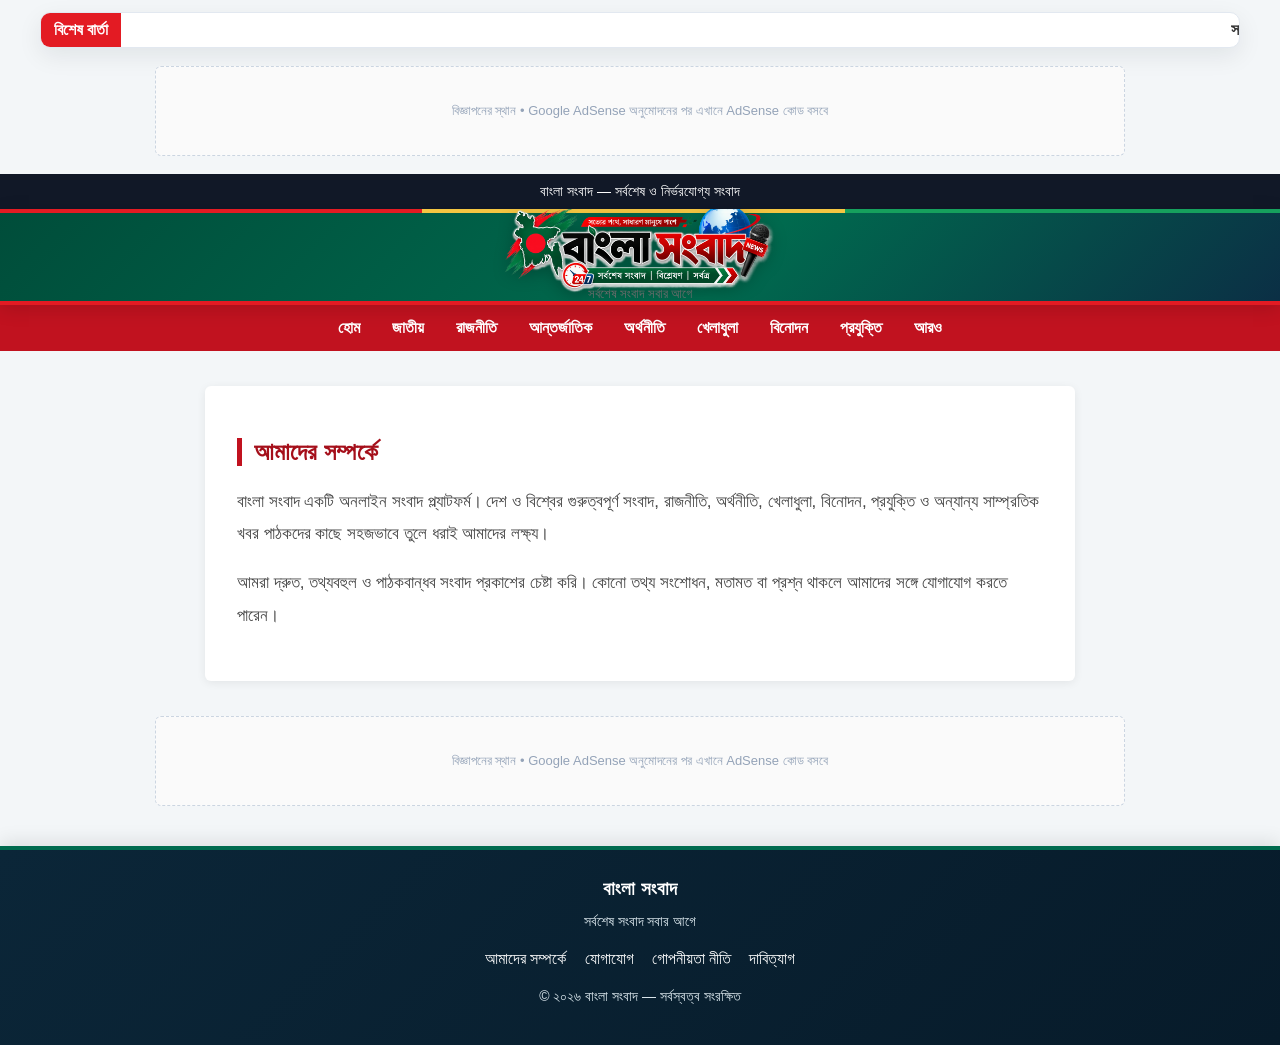
==== about.html @ 2ecc3bf4 "Add files via upload" ====
<!DOCTYPE html><html lang="bn"><head><meta charset="UTF-8"><meta name="viewport" content="width=device-width, initial-scale=1.0">
<link rel="canonical" href="https://abdurrazzak123.github.io/banglanews.2026/about.html">
<meta name="description" content="বাংলা সংবাদ সম্পর্কে জানুন—আমাদের লক্ষ্য, সংবাদ প্রকাশের নীতি ও পাঠকের প্রতি দায়বদ্ধতা।">
<meta name="robots" content="index, follow, max-image-preview:large">
<meta name="googlebot" content="index, follow, max-image-preview:large">
<meta property="og:site_name" content="বাংলা সংবাদ">
<meta property="og:title" content="আমাদের সম্পর্কে | বাংলা সংবাদ">
<meta property="og:description" content="বাংলা সংবাদ সম্পর্কে জানুন—আমাদের লক্ষ্য, সংবাদ প্রকাশের নীতি ও পাঠকের প্রতি দায়বদ্ধতা।">
<meta property="og:type" content="website">
<meta property="og:url" content="https://abdurrazzak123.github.io/banglanews.2026/about.html">
<meta property="og:image" content="https://abdurrazzak123.github.io/banglanews.2026/logo.png">
<meta name="twitter:card" content="summary_large_image">
<meta name="twitter:title" content="আমাদের সম্পর্কে | বাংলা সংবাদ">
<meta name="twitter:description" content="বাংলা সংবাদ সম্পর্কে জানুন—আমাদের লক্ষ্য, সংবাদ প্রকাশের নীতি ও পাঠকের প্রতি দায়বদ্ধতা।">
    <title>আমাদের সম্পর্কে | বাংলা সংবাদ</title><style>
*{box-sizing:border-box}body{margin:0;font-family:Arial,sans-serif;background:#f5f5f5;color:#222}.top{background:#111827;color:#fff;text-align:center;padding:9px;font-size:14px}header{background:#fff;padding:25px 20px;text-align:center;border-bottom:1px solid #eee}header h1{margin:0;color:#c1121f;font-size:34px}header p{margin:8px 0 0;color:#777}nav{background:#c1121f;display:flex;justify-content:center;flex-wrap:wrap}nav a{color:#fff;text-decoration:none;padding:14px 16px;font-weight:bold}nav a:hover{background:#a50f1a}main{max-width:900px;margin:35px auto;padding:0 15px}.card{background:#fff;padding:32px;border-radius:6px;box-shadow:0 2px 10px rgba(0,0,0,.07)}h2{color:#a50f1a;border-left:5px solid #c1121f;padding-left:12px}h3{color:#a50f1a;margin-top:28px}p{font-size:17px;line-height:1.9;color:#444}.contact-box{margin-top:20px;padding:18px;background:#f8f8f8;border-left:4px solid #c1121f;font-size:17px}.contact-box a{color:#c1121f}.site-footer{background:#111827;color:#fff;text-align:center;padding:28px 15px;margin-top:40px}.site-footer h3{color:#fff;margin:0 0 8px}.site-footer p{color:#d1d5db;font-size:14px;margin:8px 0}.site-footer .links{margin:15px 0}.site-footer a{color:#fff;text-decoration:none;margin:0 9px;display:inline-block}.site-footer a:hover{text-decoration:underline}@media(max-width:600px){header h1{font-size:28px}nav a{padding:11px 9px;font-size:14px}.card{padding:22px}p{font-size:16px}}</style>
<style>
/* Professional ticker + ad slots + mobile polish */
.news-ticker{max-width:1200px;margin:12px auto 18px;background:#fff;border:1px solid #e5e7eb;border-radius:6px;display:flex;align-items:center;overflow:hidden;box-shadow:0 1px 4px rgba(0,0,0,.05)}
.news-ticker-label{flex:0 0 auto;background:#c1121f;color:#fff;padding:8px 13px;font-weight:700;white-space:nowrap}
.news-ticker-track{overflow:hidden;flex:1;padding:0 8px}
.news-ticker-text{display:inline-block;white-space:nowrap;padding-left:100%;animation:tickerMove 22s linear infinite;color:#333;font-weight:600}
.news-ticker:hover .news-ticker-text{animation-play-state:paused}
@keyframes tickerMove{from{transform:translateX(0)}to{transform:translateX(-100%)}}
.ad-slot{width:100%;min-height:90px;margin:18px auto;background:#fafafa;border:1px dashed #cbd5e1;border-radius:6px;display:flex;align-items:center;justify-content:center;color:#94a3b8;font-size:13px;text-align:center}
.ad-slot.top{max-width:970px;min-height:90px}.ad-slot.in-article{min-height:180px;max-width:850px}.ad-slot.footer-ad{min-height:90px;max-width:970px}
@media(max-width:768px){.news-ticker{margin:8px 8px 14px}.news-ticker-label{padding:7px 9px;font-size:13px}.news-ticker-text{font-size:13px;animation-duration:18s}.ad-slot{min-height:80px;margin:14px auto}.ad-slot.in-article{min-height:150px}}
</style>

<style id="unified-logo-system">
/* ===== বাংলা সংবাদ — একই Responsive Logo System ===== */
.site-header{background:#fff!important;padding:10px 18px!important;border-bottom:1px solid #ddd!important;}
.site-header .header-inner{position:relative!important;min-height:110px!important;max-width:1200px!important;margin:0 auto!important;display:flex!important;align-items:center!important;justify-content:flex-end!important;}
.site-header .logo{position:absolute!important;left:50%!important;top:50%!important;transform:translate(-50%,-50%)!important;display:flex!important;align-items:center!important;justify-content:center!important;width:300px!important;min-width:0!important;}
.site-header .logo-image,.site-brand-logo{display:block!important;width:300px!important;height:auto!important;max-width:78vw!important;max-height:92px!important;object-fit:contain!important;object-position:center!important;margin:0 auto!important;}
.site-header .logo-fallback{display:none!important;}
.site-header #live-date{margin-left:auto!important;text-align:right!important;}
.brand-header{display:flex!important;flex-direction:column!important;align-items:center!important;justify-content:center!important;text-align:center!important;min-height:96px!important;height:96px!important;padding:6px 12px!important;background:#fff!important;border-bottom:1px solid #ddd!important;}
.brand-header .logo-link{display:flex!important;align-items:center!important;justify-content:center!important;width:100%!important;}
.brand-header .site-brand-logo{width:260px!important;max-width:72vw!important;max-height:78px!important;margin:0 auto 4px!important;}
.brand-header p{margin:2px 0 0!important;color:#777!important;}
@media(max-width:768px){
 .site-header{padding:7px 10px!important;}
 .site-header .header-inner{min-height:82px!important;justify-content:center!important;}
 .site-header .logo{width:220px!important;}
 .site-header .logo-image,.site-brand-logo{width:190px!important;max-width:74vw!important;max-height:58px!important;}
 .site-header #live-date{display:none!important;}
 .brand-header{min-height:74px!important;height:74px!important;padding:5px 8px!important;}
 .brand-header .site-brand-logo{width:190px!important;max-width:74vw!important;max-height:58px!important;margin:0 auto 2px!important;}
 .brand-header p{font-size:12px!important;}
}
@media(max-width:380px){
 .site-header .logo,.site-header .logo-image,.site-brand-logo,.brand-header .site-brand-logo{width:175px!important;max-width:72vw!important;}
 .site-header .logo-image,.site-brand-logo{max-height:54px!important;}
}
</style>

<style id="final-logo-and-home-image-fix">
/* FINAL: compact, identical header/logo across all pages */
.site-header{height:96px!important;min-height:96px!important;padding:6px 12px!important;overflow:hidden!important;}
.site-header .header-inner{height:84px!important;min-height:84px!important;}
.site-header .logo-image,.site-header .site-brand-logo,.brand-header .site-brand-logo{width:260px!important;max-width:72vw!important;height:auto!important;max-height:78px!important;object-fit:contain!important;}
.brand-header{height:96px!important;min-height:96px!important;padding:6px 12px!important;overflow:hidden!important;}
.brand-header .logo-link{height:78px!important;}
.brand-header p{font-size:13px!important;margin:0!important;line-height:1.2!important;}
/* Homepage main news image: fixed frame, never oversized */
@media(max-width:768px){
 .site-header{height:76px!important;min-height:76px!important;padding:4px 8px!important;}
 .site-header .header-inner{height:68px!important;min-height:68px!important;}
 .site-header .logo-image,.site-header .site-brand-logo,.brand-header .site-brand-logo{width:190px!important;max-width:74vw!important;max-height:58px!important;}
 .brand-header{height:76px!important;min-height:76px!important;padding:4px 8px!important;}
 .brand-header .logo-link{height:58px!important;}
 .brand-header p{font-size:11px!important;}
}
@media(max-width:380px){
 .site-header .logo-image,.site-header .site-brand-logo,.brand-header .site-brand-logo{width:170px!important;max-height:52px!important;}
}
</style>

<style id="all-pages-responsive-news-image">
/* বাংলা সংবাদ — সব News page-এ একই responsive image frame */
.news-grid .news-card { overflow:hidden !important; }
.news-grid .news-card > img,
.news-grid .news-card .news-image img,
.news-grid .news-card .news-image-wrap img {
  display:block !important;
  width:100% !important;
  height:auto !important;
  aspect-ratio:16 / 7 !important;
  max-height:460px !important;
  object-fit:cover !important;
  object-position:center !important;
}
.news-grid .news-card .news-image,
.news-grid .news-card .news-image-wrap {
  width:100% !important;
  height:auto !important;
  max-height:460px !important;
  overflow:hidden !important;
  flex:0 0 auto !important;
}
/* Home/category cards: image উপরে, headline/details নিচে */
#news-grid .news-card,
#news-container .news-card {
  display:block !important;
  width:100% !important;
  min-height:0 !important;
  padding:0 !important;
  margin:0 !important;
}
#news-grid .news-image-wrap,
#news-container .news-image-wrap {
  width:100% !important;
  height:auto !important;
  max-height:460px !important;
}
#news-grid .news-image-wrap img,
#news-container .news-image-wrap img {
  width:100% !important;
  height:auto !important;
  aspect-ratio:16 / 7 !important;
  max-height:460px !important;
  object-fit:cover !important;
}
#news-grid .news-card-content,
#news-container .news-details {
  width:100% !important;
  box-sizing:border-box !important;
  padding:18px !important;
  background:#fff !important;
}
#news-grid .news-card-content h2,
#news-container .news-details h3 {
  margin:0 0 10px !important;
}
@media (max-width:768px){
  .news-grid .news-card > img,
  .news-grid .news-card .news-image img,
  .news-grid .news-card .news-image-wrap img,
  #news-grid .news-image-wrap img,
  #news-container .news-image-wrap img {
    aspect-ratio:16 / 9 !important;
    max-height:280px !important;
  }
  .news-grid .news-card .news-image,
  .news-grid .news-card .news-image-wrap,
  #news-grid .news-image-wrap,
  #news-container .news-image-wrap {
    max-height:280px !important;
  }
  #news-grid .news-card-content,
  #news-container .news-details { padding:14px !important; }
}
@media (max-width:380px){
  .news-grid .news-card > img,
  .news-grid .news-card .news-image img,
  .news-grid .news-card .news-image-wrap img,
  #news-grid .news-image-wrap img,
  #news-container .news-image-wrap img {
    max-height:230px !important;
  }
}
</style>


<style id="FINAL-UNIFIED-HEADER-AND-IMAGE-FIX">
/* FINAL: একীভূত Logo + News Image System */
.site-header { box-sizing:border-box !important; }
.site-header .header-inner { min-height:110px !important; height:110px !important; position:relative !important; }
.site-header .logo, .site-header .logo-image, .site-brand-logo { box-sizing:border-box !important; }
.site-header .logo-image, .site-brand-logo { width:300px !important; max-width:78vw !important; height:auto !important; max-height:92px !important; object-fit:contain !important; object-position:center !important; }
.site-header .logo { left:50% !important; top:50% !important; transform:translate(-50%,-50%) !important; }
.brand-header .site-brand-logo { width:300px !important; max-width:78vw !important; max-height:92px !important; margin:0 auto !important; }
/* সব নিউজ কার্ডে একই image frame */
.news-grid .news-card, #news-grid .news-card, #news-container .news-card { overflow:hidden !important; }
.news-grid .news-card > img,
.news-grid .news-card .news-image img,
.news-grid .news-card .news-image-wrap img,
#news-grid .news-card img:not(.site-brand-logo),
#news-container .news-card img:not(.site-brand-logo),
#news-container img:not(.site-brand-logo) {
  display:block !important; width:100% !important; height:auto !important; aspect-ratio:16 / 7 !important; max-height:460px !important; object-fit:cover !important; object-position:center !important;
}
.news-grid .news-card .news-image, .news-grid .news-card .news-image-wrap,
#news-grid .news-card .news-image-wrap, #news-container .news-card .news-image-wrap {
  width:100% !important; height:auto !important; max-height:460px !important; overflow:hidden !important; flex:0 0 auto !important;
}
#news-grid .news-card, #news-container .news-card { display:block !important; width:100% !important; min-height:0 !important; }
#news-grid .news-card .news-card-content, #news-container .news-card .news-details,
#news-grid .news-card .news-card-content, #news-container .news-card .news-card-content { width:100% !important; box-sizing:border-box !important; }
@media (max-width:768px) {
  .site-header { padding:8px 12px !important; }
  .site-header .header-inner { min-height:82px !important; height:82px !important; }
  .site-header .logo-image, .site-brand-logo, .brand-header .site-brand-logo { width:210px !important; max-width:76vw !important; max-height:64px !important; }
  .site-header .logo { width:210px !important; }
  .news-grid .news-card > img, .news-grid .news-card .news-image img, .news-grid .news-card .news-image-wrap img,
  #news-grid .news-card img:not(.site-brand-logo), #news-container .news-card img:not(.site-brand-logo), #news-container img:not(.site-brand-logo) {
    width:100% !important; height:auto !important; aspect-ratio:16 / 9 !important; max-height:none !important; object-fit:cover !important;
  }
  .news-grid .news-card .news-image, .news-grid .news-card .news-image-wrap, #news-grid .news-card .news-image-wrap, #news-container .news-card .news-image-wrap { max-height:none !important; height:auto !important; }
}
</style>


<style id="final-unified-ad-slot-size">
/* TOP / MIDDLE / BOTTOM — একই responsive slot size */
.ad-slot.sheet-ad-slot.top,
.ad-slot.sheet-ad-slot.middle,
.ad-slot.sheet-ad-slot.bottom,
.ad-slot.sheet-ad-slot.footer-ad {
  width:100% !important;
  max-width:970px !important;
  min-height:90px !important;
  height:auto !important;
  box-sizing:border-box !important;
}
@media(max-width:768px){
  .ad-slot.sheet-ad-slot.top,
  .ad-slot.sheet-ad-slot.middle,
  .ad-slot.sheet-ad-slot.bottom,
  .ad-slot.sheet-ad-slot.footer-ad {
    width:100% !important;
    max-width:970px !important;
    min-height:80px !important;
  }
}
</style>

<style id="ads-final-responsive">
.ad-slot[data-ad-slot="top"],.ad-slot[data-ad-slot="middle"],.ad-slot[data-ad-slot="bottom"]{width:100%!important;max-width:970px!important;min-height:90px!important;height:auto!important;margin:18px auto!important;box-sizing:border-box!important;overflow:hidden!important;display:flex!important;justify-content:center!important;align-items:center!important}
.ad-slot[data-ad-slot="top"]>*,.ad-slot[data-ad-slot="middle"]>*,.ad-slot[data-ad-slot="bottom"]>*{max-width:100%!important}
@media(max-width:768px){.ad-slot[data-ad-slot="top"],.ad-slot[data-ad-slot="middle"],.ad-slot[data-ad-slot="bottom"]{min-height:80px!important}}
</style>
<script type="application/ld+json" id="site-seo-schema">{"@context":"https://schema.org","@type":"WebPage","name":"আমাদের সম্পর্কে | বাংলা সংবাদ","description":"বাংলা সংবাদ সম্পর্কে জানুন—আমাদের লক্ষ্য, সংবাদ প্রকাশের নীতি ও পাঠকের প্রতি দায়বদ্ধতা।","inLanguage":"bn","url":"https://abdurrazzak123.github.io/banglanews.2026/about.html"}</script>

<style id="premium-news-theme-v2">
/* ===== বাংলা সংবাদ — Premium Theme + Full Image Visibility ===== */
:root{
  --bn-green:#006a4e;
  --bn-green-dark:#004d3a;
  --bn-red:#e31b23;
  --bn-gold:#f4c542;
  --bn-ink:#17212b;
  --bn-muted:#64748b;
  --bn-bg:#f3f6f8;
  --bn-card:#ffffff;
  --bn-border:#e2e8f0;
  --bn-shadow:0 8px 24px rgba(15,23,42,.08);
}
html{scroll-behavior:smooth;}
body{background:var(--bn-bg)!important;color:var(--bn-ink)!important;}

/* Header: only presentation changed; existing logo/date/HTML stay untouched */
.site-header{
  background:linear-gradient(135deg,var(--bn-green-dark) 0%,var(--bn-green) 58%,#0b2f45 100%)!important;
  border-bottom:4px solid var(--bn-red)!important;
  box-shadow:0 4px 18px rgba(0,0,0,.14)!important;
  position:relative;
  overflow:hidden;
}
.site-header:before{
  content:"";position:absolute;left:0;right:0;top:0;height:4px;
  background:linear-gradient(90deg,var(--bn-red) 0 33%,var(--bn-gold) 33% 66%,#16a05d 66% 100%);
  z-index:1;
}
.site-header:after{
  content:"";position:absolute;width:330px;height:330px;border:1px solid rgba(255,255,255,.09);
  border-radius:50%;right:-150px;top:-170px;box-shadow:0 0 0 45px rgba(255,255,255,.025),0 0 0 90px rgba(255,255,255,.018);
  pointer-events:none;
}
.site-header .header-inner{position:relative;z-index:2;}
.site-header .logo-image,.site-header .site-brand-logo{
  filter:drop-shadow(0 4px 8px rgba(0,0,0,.22));
}
.site-header .logo{background:rgba(255,255,255,.96);border-radius:14px;padding:6px 12px;box-shadow:0 8px 22px rgba(0,0,0,.18);}
.site-header #live-date{color:#fff!important;background:rgba(0,0,0,.20);border:1px solid rgba(255,255,255,.18);padding:8px 12px;border-radius:10px;}

/* Navigation */
.nav{background:var(--bn-green-dark)!important;border-bottom:1px solid rgba(255,255,255,.12)!important;box-shadow:0 3px 10px rgba(0,0,0,.08);}
.nav a{transition:background .18s ease,transform .18s ease!important;}
.nav a:hover{background:var(--bn-red)!important;transform:translateY(-1px);}

/* Breaking news / ticker */
.breaking{border-radius:10px!important;box-shadow:var(--bn-shadow)!important;border:1px solid var(--bn-border)!important;overflow:hidden;}
.breaking strong,.news-ticker-label{background:var(--bn-red)!important;color:#fff!important;}
.news-ticker{border:1px solid var(--bn-border)!important;box-shadow:var(--bn-shadow)!important;border-radius:10px!important;}

/* Section headings */
.page-title,.section-title{color:var(--bn-green-dark)!important;border-left-color:var(--bn-red)!important;}

/* Cards */
.news-grid .news-card,.news-card{
  background:var(--bn-card)!important;
  border:1px solid var(--bn-border)!important;
  border-radius:12px!important;
  box-shadow:var(--bn-shadow)!important;
  transition:transform .18s ease,box-shadow .18s ease,border-color .18s ease;
}
.news-grid .news-card:hover,.news-card:hover{transform:translateY(-2px);box-shadow:0 12px 30px rgba(15,23,42,.12)!important;border-color:#cbd5e1!important;}
.news-card h2,.news-card h3{color:var(--bn-ink)!important;}
.category,.category-tag{color:var(--bn-red)!important;}
.read-more-btn{background:var(--bn-green)!important;border-radius:7px!important;box-shadow:0 4px 10px rgba(0,106,78,.18);}
.read-more-btn:hover{background:var(--bn-red)!important;}

/* IMPORTANT: never crop article/card images on desktop or mobile */
.news-grid .news-card > img,
.news-grid .news-card .news-image img,
.news-grid .news-card .news-image-wrap img,
.news-grid .news-card .news-primary-image img,
#news-grid .news-image-wrap img,
#news-container .news-image-wrap img{
  display:block!important;
  width:100%!important;
  height:auto!important;
  aspect-ratio:auto!important;
  max-height:520px!important;
  object-fit:contain!important;
  object-position:center!important;
  background:#fff!important;
}
.news-grid .news-card .news-image,
.news-grid .news-card .news-image-wrap,
.news-grid .news-card .news-primary-image,
#news-grid .news-image-wrap,
#news-container .news-image-wrap{
  width:100%!important;
  height:auto!important;
  max-height:none!important;
  overflow:hidden!important;
  background:#fff!important;
}
/* Keep text/card spacing clean after removing the fixed image crop */
#news-grid .news-card-content,#news-container .news-details{background:#fff!important;}

/* Article/detail page image: show the full image */
.details-container>img,.detail-inline-media img,.reader-inline-media img{
  width:100%!important;height:auto!important;max-height:620px!important;object-fit:contain!important;background:#fff!important;
}

/* Side/latest blocks */
.side-news,.latest-news,.latest-container{border-radius:10px;}

/* Footer */
.site-footer,.footer{background:linear-gradient(135deg,#071f2b,#003b2b)!important;border-top:4px solid var(--bn-red)!important;}

/* Mobile: preserve one-column/responsive behavior, only polish spacing */
@media(max-width:768px){
  body{overflow-x:hidden;}
  .site-header .logo{box-shadow:0 6px 16px rgba(0,0,0,.16);}
  .site-header #live-date{background:rgba(0,0,0,.18);}
  .news-grid .news-card:hover,.news-card:hover{transform:none;}
  .news-grid .news-card > img,
  .news-grid .news-card .news-image img,
  .news-grid .news-card .news-image-wrap img,
  #news-grid .news-image-wrap img,
  #news-container .news-image-wrap img{
    max-height:420px!important;
    object-fit:contain!important;
  }
  .details-container>img,.detail-inline-media img,.reader-inline-media img{max-height:520px!important;object-fit:contain!important;}
}
@media(max-width:380px){
  .news-grid .news-card > img,
  .news-grid .news-card .news-image img,
  .news-grid .news-card .news-image-wrap img,
  #news-grid .news-image-wrap img,
  #news-container .news-image-wrap img{max-height:360px!important;}
}
</style>
<style id="premium-final-fix">.news-card img,.news-item img,.card img,.headline-card img{width:100%;height:auto;max-height:420px;object-fit:contain;display:block}.site-header{background:linear-gradient(135deg,#063b2b,#075b43,#0b2638)!important;border-bottom:4px solid #e31b23!important}</style>

<style id="logo-transparent-final-fix">
/* Final logo-only adjustment: remove white panel and lift logo slightly. */
.site-header .logo{
  background:transparent!important;
  border-radius:0!important;
  padding:0!important;
  box-shadow:none!important;
  top:44%!important;
}
.site-header .logo-image,.site-header .site-brand-logo{
  background:transparent!important;
}
@media (max-width:768px){
  .site-header .logo{top:43%!important;}
}
</style>


<style id="final-all-pages-theme-sync">
/* FINAL THEME SYNC: presentation-only. Existing HTML/content/functionality untouched. */

/* Header used by the homepage */
.site-header{
  background:linear-gradient(135deg,#004d3a 0%,#006a4e 58%,#0b2f45 100%)!important;
  border-bottom:4px solid #e31b23!important;
  box-shadow:0 4px 18px rgba(0,0,0,.14)!important;
}
.site-header:before{
  content:""!important;position:absolute!important;left:0!important;right:0!important;top:0!important;height:4px!important;
  background:linear-gradient(90deg,#e31b23 0 33%,#f4c542 33% 66%,#16a05d 66% 100%)!important;
  z-index:1!important;
}
.site-header .logo{background:transparent!important;border-radius:0!important;padding:0!important;box-shadow:none!important;}
.site-header .logo-image,.site-header .site-brand-logo{filter:drop-shadow(0 4px 8px rgba(0,0,0,.22))!important;background:transparent!important;}
.site-header #live-date{color:#fff!important;background:rgba(0,0,0,.20)!important;border:1px solid rgba(255,255,255,.18)!important;}

/* Existing navigation/menu bar */
.nav{
  background:linear-gradient(90deg,#003d2e,#00563f,#08263a)!important;
  border-bottom:3px solid #e31b23!important;
  box-shadow:0 4px 12px rgba(0,0,0,.18)!important;
}
.nav-inner{background:transparent!important;}
.nav a{
  color:#fff!important;
  font-weight:700!important;
  transition:all .18s ease!important;
}
.nav a:hover,.nav a.active{
  background:#e31b23!important;
  color:#fff!important;
  transform:translateY(-1px)!important;
}

/* Existing inner-page logo/header bar */
.brand-header{
  position:relative!important;
  background:linear-gradient(135deg,#004d3a 0%,#006a4e 58%,#0b2f45 100%)!important;
  border-bottom:4px solid #e31b23!important;
  box-shadow:0 4px 18px rgba(0,0,0,.14)!important;
}
.brand-header:before{
  content:""!important;position:absolute!important;left:0!important;right:0!important;top:0!important;height:4px!important;
  background:linear-gradient(90deg,#e31b23 0 33%,#f4c542 33% 66%,#16a05d 66% 100%)!important;
}
.brand-header .site-brand-logo{
  background:transparent!important;
  filter:drop-shadow(0 4px 8px rgba(0,0,0,.24))!important;
}
.brand-header .back-btn{
  background:#e31b23!important;
  color:#fff!important;
  border:1px solid rgba(255,255,255,.25)!important;
  border-radius:7px!important;
  padding:7px 13px!important;
  font-weight:700!important;
  text-decoration:none!important;
  box-shadow:0 3px 8px rgba(0,0,0,.16)!important;
}
.brand-header .back-btn:hover{
  background:#006a4e!important;
  color:#fff!important;
}

/* Existing footer */
.site-footer{
  background:linear-gradient(135deg,#0b2638 0%,#071b2a 100%)!important;
  color:#fff!important;
  border-top:4px solid #006a4e!important;
  box-shadow:0 -4px 18px rgba(0,0,0,.10)!important;
}
.site-footer h3{color:#fff!important;}
.site-footer p{color:#dbe7ed!important;}
.site-footer a{color:#fff!important;}
.site-footer a:hover{color:#f4c542!important;text-decoration:none!important;}
@media(max-width:768px){
  .brand-header .back-btn{padding:6px 10px!important;font-size:13px!important;}
}
</style>


<style id="desktop-news-images-no-crop-final">
/* Desktop-only fix: preserve the full news image; do not crop Sheet images. Mobile rules remain unchanged. */
@media (min-width:769px){
  .news-card img,
  .news-image img,
  .news-image-wrap img,
  .details-container>img,
  .detail-inline-media img{
    width:100% !important;
    height:auto !important;
    max-height:520px !important;
    aspect-ratio:auto !important;
    object-fit:contain !important;
    object-position:center !important;
    display:block !important;
  }
}
</style>


<style id="final-desktop-news-no-crop-v2">
/* FINAL V2: Desktop news images keep their original aspect ratio; only the six homepage category cards keep their fixed 410x170 frame. */
@media (min-width:769px){
  .news-grid .news-card .news-image-wrap,
  .news-grid .news-card .news-primary-image,
  .news-grid .news-card .news-image-top,
  #news-grid .news-image-wrap,
  #news-container .news-image-wrap,
  #news-grid .news-primary-image,
  #news-container .news-primary-image {
    width:100% !important;
    height:auto !important;
    max-height:none !important;
    overflow:visible !important;
  }
  .news-grid .news-card .news-image-wrap img,
  .news-grid .news-card .news-primary-image img,
  .news-grid .news-card .news-image-top img,
  #news-grid .news-image-wrap img,
  #news-container .news-image-wrap img,
  #news-grid .news-primary-image img,
  #news-container .news-primary-image img {
    display:block !important;
    width:100% !important;
    height:auto !important;
    max-height:none !important;
    aspect-ratio:auto !important;
    object-fit:contain !important;
    object-position:center !important;
  }
}
</style>

<style id="universal-any-image-no-crop-final">
/* Universal image handling: any Google Sheet / dynamic news image keeps its original aspect ratio.
   No manual width/height is required and no part of the image is cropped. */
.news-grid .news-card .news-image-wrap,
.news-grid .news-card .news-image-top,
#news-grid .news-image-wrap,
#news-container .news-image-wrap,
.news-image-wrap,
.news-image-top,
.sheet-media-gallery,
.inline-media,
.detail-inline-media,
.reader-inline-media {
  height:auto!important;
  min-height:0!important;
  max-height:none!important;
  aspect-ratio:auto!important;
  overflow:visible!important;
}
.news-grid .news-card .news-image-wrap img,
.news-grid .news-card .news-image-top img,
#news-grid .news-image-wrap img,
#news-container .news-image-wrap img,
.news-image-wrap img,
.news-image-top img,
.sheet-media-gallery img,
.inline-media img,
.detail-inline-media img,
.reader-inline-media img,
.details-container>img {
  display:block!important;
  width:100%!important;
  height:auto!important;
  min-height:0!important;
  max-height:none!important;
  aspect-ratio:auto!important;
  object-fit:contain!important;
  object-position:center!important;
}
@media(max-width:768px){
  .news-grid .news-card .news-image-wrap,
  .news-grid .news-card .news-image-top,
  #news-grid .news-image-wrap,
  #news-container .news-image-wrap,
  .news-image-wrap, .news-image-top {
    height:auto!important; max-height:none!important; aspect-ratio:auto!important; overflow:visible!important;
  }
  .news-grid .news-card .news-image-wrap img,
  .news-grid .news-card .news-image-top img,
  #news-grid .news-image-wrap img,
  #news-container .news-image-wrap img,
  .news-image-wrap img, .news-image-top img {
    width:100%!important; height:auto!important; max-height:none!important; aspect-ratio:auto!important; object-fit:contain!important;
  }
}
</style>


<style id="desktop-full-image-max450">
/* FINAL DESKTOP IMAGE SIZE: full image, maximum height 450px, no crop */
@media (min-width: 769px) {
  /* Image containers: no fixed frame and no clipping */
  .news-grid .news-card .news-image,
  .news-grid .news-card .news-image-wrap,
  .news-grid .news-card .news-image-top,
  #news-grid .news-image,
  #news-grid .news-image-wrap,
  #news-container .news-image,
  #news-container .news-image-wrap,
  .news-image, .news-image-wrap, .news-image-top {
    width:100% !important;
    height:auto !important;
    min-height:0 !important;
    max-height:450px !important;
    aspect-ratio:auto !important;
    overflow:visible !important;
  }
  /* Images: preserve the complete source image */
  .news-grid .news-card .news-image img,
  .news-grid .news-card .news-image-wrap img,
  .news-grid .news-card .news-image-top img,
  #news-grid .news-image img,
  #news-grid .news-image-wrap img,
  #news-container .news-image img,
  #news-container .news-image-wrap img,
  .news-image img, .news-image-wrap img, .news-image-top img,
  .news-card img, .news-item img, .article-card img, .category-card img {
    display:block !important;
    width:100% !important;
    height:auto !important;
    min-height:0 !important;
    max-height:450px !important;
    aspect-ratio:auto !important;
    object-fit:contain !important;
    object-position:center !important;
  }
}
</style>

<style id="mobile-desktop-ad-row-final-v2">
.sheet-ad-slot{width:100%!important;max-width:1200px!important;overflow:hidden!important;display:flex!important;justify-content:center!important;align-items:flex-start!important;box-sizing:border-box!important;}
.sheet-ad-slot .sheet-ad-code-wrap{width:100%!important;max-width:100%!important;overflow:hidden!important;display:block!important;}
.sheet-ad-slot .sheet-ad-code-wrap iframe{width:1200px!important;min-width:1200px!important;max-width:none!important;border:0!important;display:block!important;}
@media(max-width:768px){
  .sheet-ad-slot{width:100%!important;max-width:100%!important;margin-left:0!important;margin-right:0!important;padding-left:0!important;padding-right:0!important;}
}

<style id="desktop-ad-canvas-lock-v7">
.sheet-ad-slot{min-height:0!important;height:auto!important;max-height:none!important;box-sizing:border-box!important;}
.sheet-ad-slot .sheet-ad-code-wrap{min-height:0!important;height:0;box-sizing:border-box!important;}
.sheet-ad-slot .sheet-ad-code-wrap iframe{position:absolute!important;left:0!important;top:0!important;width:1200px!important;min-width:1200px!important;max-width:none!important;transform-origin:top left!important;}
@media(max-width:768px){
  .sheet-ad-slot{min-height:0!important;height:auto!important;padding:0!important;margin-left:0!important;margin-right:0!important;}
}
</style>
</style>
</head><body>
<div class="news-ticker" aria-label="সর্বশেষ বার্তা"><div class="news-ticker-label">বিশেষ বার্তা</div><div class="news-ticker-track"><span class="news-ticker-text">সত্য ও নির্ভরযোগ্য সংবাদ জানতে চোখ রাখুন বাংলা সংবাদের সঙ্গে—তথ্য যাচাই করে, দায়িত্বশীলতার সঙ্গে প্রতিটি গুরুত্বপূর্ণ খবর পৌঁছে দিতে আমরা আছি আপনাদের পাশে।</span></div></div>

<div class="ad-slot top" data-ad-slot="top"><span>বিজ্ঞাপনের স্থান • Google AdSense অনুমোদনের পর এখানে AdSense কোড বসবে</span></div>

<div class="top">বাংলা সংবাদ — সর্বশেষ ও নির্ভরযোগ্য সংবাদ</div><header class="brand-header"><a href="index.html" class="logo-link" aria-label="বাংলা সংবাদ - হোম"><img src="logo.png" alt="বাংলা সংবাদ লোগো" class="site-brand-logo" loading="eager"></a><p>সর্বশেষ সংবাদ সবার আগে</p></header><nav><a href="home.html">হোম</a><a href="national.html">জাতীয়</a><a href="politics.html">রাজনীতি</a><a href="international.html">আন্তর্জাতিক</a><a href="economy.html">অর্থনীতি</a><a href="sports.html">খেলাধুলা</a><a href="entertainment.html">বিনোদন</a><a href="technology.html">প্রযুক্তি</a><a href="more.html">আরও</a></nav><main><div class="card"><h2>আমাদের সম্পর্কে</h2><p>বাংলা সংবাদ একটি অনলাইন সংবাদ প্ল্যাটফর্ম। দেশ ও বিশ্বের গুরুত্বপূর্ণ সংবাদ, রাজনীতি, অর্থনীতি, খেলাধুলা, বিনোদন, প্রযুক্তি ও অন্যান্য সাম্প্রতিক খবর পাঠকদের কাছে সহজভাবে তুলে ধরাই আমাদের লক্ষ্য।</p><p>আমরা দ্রুত, তথ্যবহুল ও পাঠকবান্ধব সংবাদ প্রকাশের চেষ্টা করি। কোনো তথ্য সংশোধন, মতামত বা প্রশ্ন থাকলে আমাদের সঙ্গে যোগাযোগ করতে পারেন।</p></div></main>

<div class="ad-slot footer-ad" data-ad-slot="bottom"><span>বিজ্ঞাপনের স্থান • Google AdSense অনুমোদনের পর এখানে AdSense কোড বসবে</span></div>

<footer class="site-footer"><h3>বাংলা সংবাদ</h3><p>সর্বশেষ সংবাদ সবার আগে</p><div class="links"><a href="about.html">আমাদের সম্পর্কে</a><a href="contact.html">যোগাযোগ</a><a href="privacy.html">গোপনীয়তা নীতি</a><a href="disclaimer.html">দাবিত্যাগ</a></div><p>© ২০২৬ বাংলা সংবাদ — সর্বস্বত্ব সংরক্ষিত</p></footer><script src="ads-loader.js?v=20260906-ads-v9"></script>
</body></html>
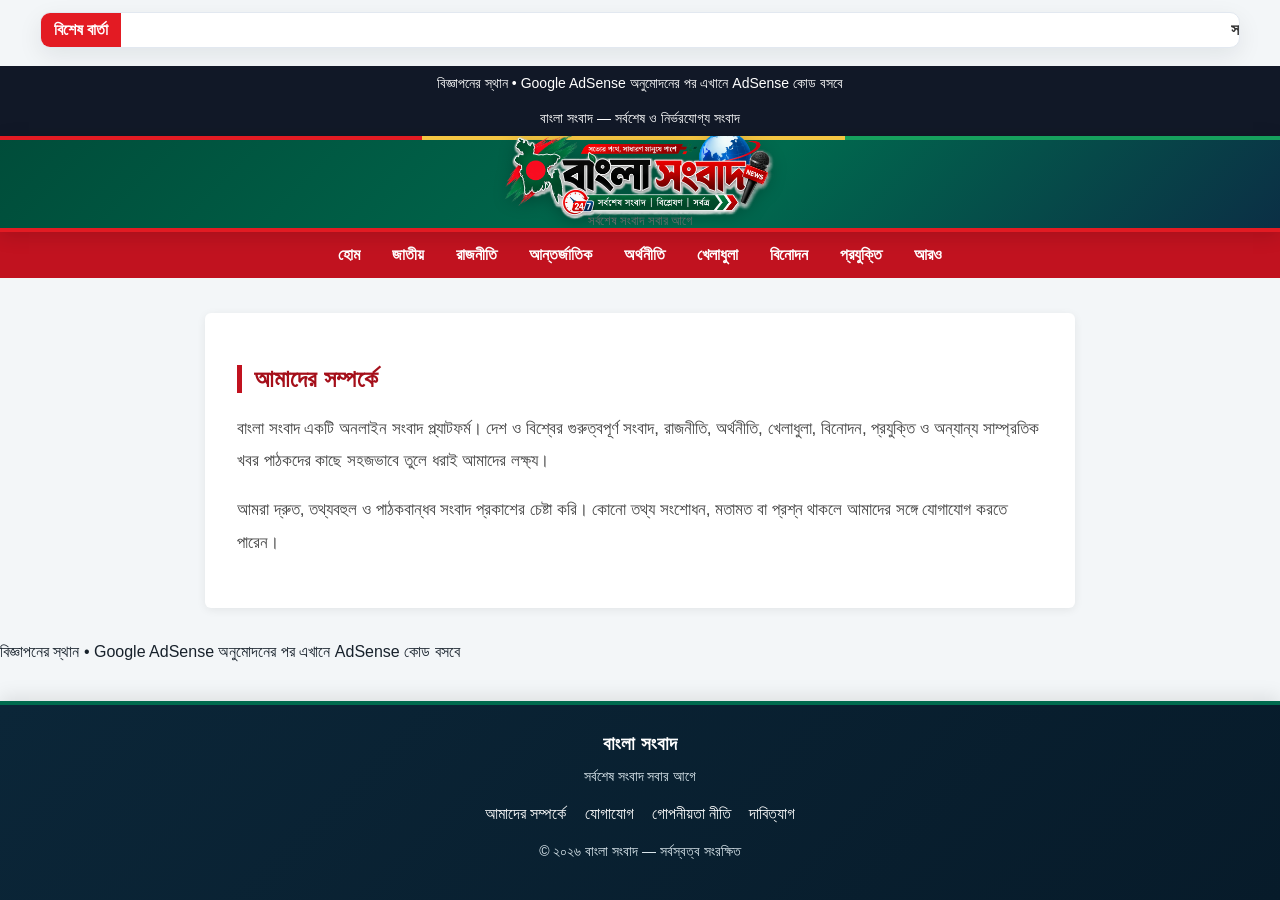
==== commit bf4b60e8: "Add files via upload" ====
--- a/about.html
+++ b/about.html
@@ -22,9 +22,7 @@
 .news-ticker-text{display:inline-block;white-space:nowrap;padding-left:100%;animation:tickerMove 22s linear infinite;color:#333;font-weight:600}
 .news-ticker:hover .news-ticker-text{animation-play-state:paused}
 @keyframes tickerMove{from{transform:translateX(0)}to{transform:translateX(-100%)}}
-.ad-slot{width:100%;min-height:90px;margin:18px auto;background:#fafafa;border:1px dashed #cbd5e1;border-radius:6px;display:flex;align-items:center;justify-content:center;color:#94a3b8;font-size:13px;text-align:center}
-.ad-slot.top{max-width:970px;min-height:90px}.ad-slot.in-article{min-height:180px;max-width:850px}.ad-slot.footer-ad{min-height:90px;max-width:970px}
-@media(max-width:768px){.news-ticker{margin:8px 8px 14px}.news-ticker-label{padding:7px 9px;font-size:13px}.news-ticker-text{font-size:13px;animation-duration:18s}.ad-slot{min-height:80px;margin:14px auto}.ad-slot.in-article{min-height:150px}}
+@media(max-width:768px){.news-ticker{margin:8px 8px 14px}.news-ticker-label{padding:7px 9px;font-size:13px}.news-ticker-text{font-size:13px;animation-duration:18s}}
 </style>
 
 <style id="unified-logo-system">
@@ -202,35 +200,6 @@
 </style>
 
 
-<style id="final-unified-ad-slot-size">
-/* TOP / MIDDLE / BOTTOM — একই responsive slot size */
-.ad-slot.sheet-ad-slot.top,
-.ad-slot.sheet-ad-slot.middle,
-.ad-slot.sheet-ad-slot.bottom,
-.ad-slot.sheet-ad-slot.footer-ad {
-  width:100% !important;
-  max-width:970px !important;
-  min-height:90px !important;
-  height:auto !important;
-  box-sizing:border-box !important;
-}
-@media(max-width:768px){
-  .ad-slot.sheet-ad-slot.top,
-  .ad-slot.sheet-ad-slot.middle,
-  .ad-slot.sheet-ad-slot.bottom,
-  .ad-slot.sheet-ad-slot.footer-ad {
-    width:100% !important;
-    max-width:970px !important;
-    min-height:80px !important;
-  }
-}
-</style>
-
-<style id="ads-final-responsive">
-.ad-slot[data-ad-slot="top"],.ad-slot[data-ad-slot="middle"],.ad-slot[data-ad-slot="bottom"]{width:100%!important;max-width:970px!important;min-height:90px!important;height:auto!important;margin:18px auto!important;box-sizing:border-box!important;overflow:hidden!important;display:flex!important;justify-content:center!important;align-items:center!important}
-.ad-slot[data-ad-slot="top"]>*,.ad-slot[data-ad-slot="middle"]>*,.ad-slot[data-ad-slot="bottom"]>*{max-width:100%!important}
-@media(max-width:768px){.ad-slot[data-ad-slot="top"],.ad-slot[data-ad-slot="middle"],.ad-slot[data-ad-slot="bottom"]{min-height:80px!important}}
-</style>
 <script type="application/ld+json" id="site-seo-schema">{"@context":"https://schema.org","@type":"WebPage","name":"আমাদের সম্পর্কে | বাংলা সংবাদ","description":"বাংলা সংবাদ সম্পর্কে জানুন—আমাদের লক্ষ্য, সংবাদ প্রকাশের নীতি ও পাঠকের প্রতি দায়বদ্ধতা।","inLanguage":"bn","url":"https://abdurrazzak123.github.io/banglanews.2026/about.html"}</script>
 
 <style id="premium-news-theme-v2">
@@ -622,22 +591,74 @@
 }
 </style>
 
-<style id="mobile-desktop-ad-row-final-v2">
-.sheet-ad-slot{width:100%!important;max-width:1200px!important;overflow:hidden!important;display:flex!important;justify-content:center!important;align-items:flex-start!important;box-sizing:border-box!important;}
-.sheet-ad-slot .sheet-ad-code-wrap{width:100%!important;max-width:100%!important;overflow:hidden!important;display:block!important;}
-.sheet-ad-slot .sheet-ad-code-wrap iframe{width:1200px!important;min-width:1200px!important;max-width:none!important;border:0!important;display:block!important;}
-@media(max-width:768px){
-  .sheet-ad-slot{width:100%!important;max-width:100%!important;margin-left:0!important;margin-right:0!important;padding-left:0!important;padding-right:0!important;}
-}
-
-<style id="desktop-ad-canvas-lock-v7">
-.sheet-ad-slot{min-height:0!important;height:auto!important;max-height:none!important;box-sizing:border-box!important;}
-.sheet-ad-slot .sheet-ad-code-wrap{min-height:0!important;height:0;box-sizing:border-box!important;}
-.sheet-ad-slot .sheet-ad-code-wrap iframe{position:absolute!important;left:0!important;top:0!important;width:1200px!important;min-width:1200px!important;max-width:none!important;transform-origin:top left!important;}
-@media(max-width:768px){
-  .sheet-ad-slot{min-height:0!important;height:auto!important;padding:0!important;margin-left:0!important;margin-right:0!important;}
-}
-</style>
+</style>
+
+<style id="clean-responsive-ad-system">
+/* Clean responsive ad system — one rule set for phone, tablet and laptop */
+.ad-slot.sheet-ad-slot{
+  width:100% !important;
+  max-width:970px !important;
+  min-height:0 !important;
+  height:auto !important;
+  margin:18px auto !important;
+  padding:0 !important;
+  box-sizing:border-box !important;
+  display:flex !important;
+  align-items:flex-start !important;
+  justify-content:center !important;
+  overflow:hidden !important;
+  background:transparent !important;
+  border:0 !important;
+  color:inherit !important;
+  text-align:center !important;
+}
+.ad-slot.sheet-ad-slot:empty{display:none !important;}
+.ad-slot.sheet-ad-slot > img,
+.ad-slot.sheet-ad-slot > a,
+.ad-slot.sheet-ad-slot > a > img{
+  display:block !important;
+  width:auto !important;
+  max-width:100% !important;
+  height:auto !important;
+  min-width:0 !important;
+  margin:0 auto !important;
+  padding:0 !important;
+  object-fit:contain !important;
+}
+.ad-slot.sheet-ad-slot > a{width:100% !important;}
+.ad-slot.sheet-ad-slot > .sheet-ad-code-wrap{
+  position:relative !important;
+  display:block !important;
+  width:100% !important;
+  max-width:100% !important;
+  min-width:0 !important;
+  height:auto !important;
+  min-height:0 !important;
+  margin:0 auto !important;
+  padding:0 !important;
+  overflow:hidden !important;
+  box-sizing:border-box !important;
+  line-height:0 !important;
+}
+.ad-slot.sheet-ad-slot .sheet-ad-code-wrap iframe{
+  position:absolute !important;
+  left:0 !important;
+  top:0 !important;
+  display:block !important;
+  width:1200px !important;
+  min-width:1200px !important;
+  max-width:none !important;
+  margin:0 !important;
+  padding:0 !important;
+  border:0 !important;
+  transform-origin:top left !important;
+}
+@media (max-width:768px){
+  .ad-slot.sheet-ad-slot{max-width:100% !important;margin:14px 0 !important;}
+}
+@media (min-width:769px){
+  .ad-slot.sheet-ad-slot{max-width:970px !important;margin:18px auto !important;}
+}
 </style>
 </head><body>
 <div class="news-ticker" aria-label="সর্বশেষ বার্তা"><div class="news-ticker-label">বিশেষ বার্তা</div><div class="news-ticker-track"><span class="news-ticker-text">সত্য ও নির্ভরযোগ্য সংবাদ জানতে চোখ রাখুন বাংলা সংবাদের সঙ্গে—তথ্য যাচাই করে, দায়িত্বশীলতার সঙ্গে প্রতিটি গুরুত্বপূর্ণ খবর পৌঁছে দিতে আমরা আছি আপনাদের পাশে।</span></div></div>
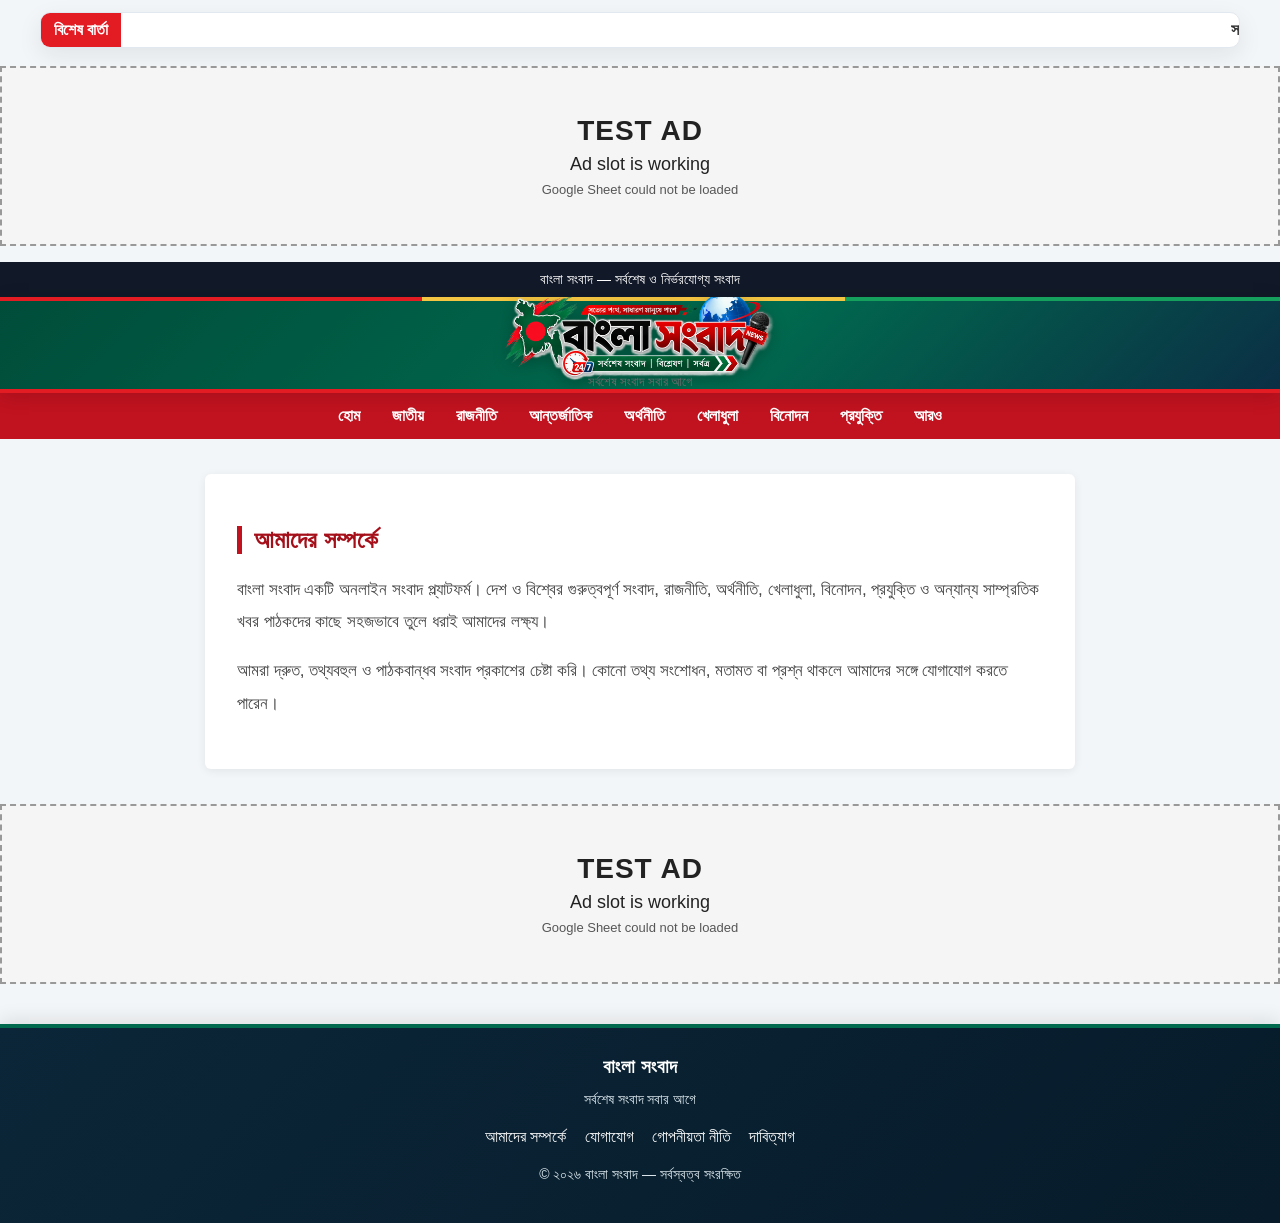
==== commit cf593754: "Add files via upload" ====
--- a/about.html
+++ b/about.html
@@ -592,74 +592,7 @@
 </style>
 
 </style>
-
-<style id="clean-responsive-ad-system">
-/* Clean responsive ad system — one rule set for phone, tablet and laptop */
-.ad-slot.sheet-ad-slot{
-  width:100% !important;
-  max-width:970px !important;
-  min-height:0 !important;
-  height:auto !important;
-  margin:18px auto !important;
-  padding:0 !important;
-  box-sizing:border-box !important;
-  display:flex !important;
-  align-items:flex-start !important;
-  justify-content:center !important;
-  overflow:hidden !important;
-  background:transparent !important;
-  border:0 !important;
-  color:inherit !important;
-  text-align:center !important;
-}
-.ad-slot.sheet-ad-slot:empty{display:none !important;}
-.ad-slot.sheet-ad-slot > img,
-.ad-slot.sheet-ad-slot > a,
-.ad-slot.sheet-ad-slot > a > img{
-  display:block !important;
-  width:auto !important;
-  max-width:100% !important;
-  height:auto !important;
-  min-width:0 !important;
-  margin:0 auto !important;
-  padding:0 !important;
-  object-fit:contain !important;
-}
-.ad-slot.sheet-ad-slot > a{width:100% !important;}
-.ad-slot.sheet-ad-slot > .sheet-ad-code-wrap{
-  position:relative !important;
-  display:block !important;
-  width:100% !important;
-  max-width:100% !important;
-  min-width:0 !important;
-  height:auto !important;
-  min-height:0 !important;
-  margin:0 auto !important;
-  padding:0 !important;
-  overflow:hidden !important;
-  box-sizing:border-box !important;
-  line-height:0 !important;
-}
-.ad-slot.sheet-ad-slot .sheet-ad-code-wrap iframe{
-  position:absolute !important;
-  left:0 !important;
-  top:0 !important;
-  display:block !important;
-  width:1200px !important;
-  min-width:1200px !important;
-  max-width:none !important;
-  margin:0 !important;
-  padding:0 !important;
-  border:0 !important;
-  transform-origin:top left !important;
-}
-@media (max-width:768px){
-  .ad-slot.sheet-ad-slot{max-width:100% !important;margin:14px 0 !important;}
-}
-@media (min-width:769px){
-  .ad-slot.sheet-ad-slot{max-width:970px !important;margin:18px auto !important;}
-}
-</style>
+  <link rel="stylesheet" href="ads.css?v=20260907-ads-v20-final">
 </head><body>
 <div class="news-ticker" aria-label="সর্বশেষ বার্তা"><div class="news-ticker-label">বিশেষ বার্তা</div><div class="news-ticker-track"><span class="news-ticker-text">সত্য ও নির্ভরযোগ্য সংবাদ জানতে চোখ রাখুন বাংলা সংবাদের সঙ্গে—তথ্য যাচাই করে, দায়িত্বশীলতার সঙ্গে প্রতিটি গুরুত্বপূর্ণ খবর পৌঁছে দিতে আমরা আছি আপনাদের পাশে।</span></div></div>
 
@@ -669,5 +602,5 @@
 
 <div class="ad-slot footer-ad" data-ad-slot="bottom"><span>বিজ্ঞাপনের স্থান • Google AdSense অনুমোদনের পর এখানে AdSense কোড বসবে</span></div>
 
-<footer class="site-footer"><h3>বাংলা সংবাদ</h3><p>সর্বশেষ সংবাদ সবার আগে</p><div class="links"><a href="about.html">আমাদের সম্পর্কে</a><a href="contact.html">যোগাযোগ</a><a href="privacy.html">গোপনীয়তা নীতি</a><a href="disclaimer.html">দাবিত্যাগ</a></div><p>© ২০২৬ বাংলা সংবাদ — সর্বস্বত্ব সংরক্ষিত</p></footer><script src="ads-loader.js?v=20260906-ads-v9"></script>
+<footer class="site-footer"><h3>বাংলা সংবাদ</h3><p>সর্বশেষ সংবাদ সবার আগে</p><div class="links"><a href="about.html">আমাদের সম্পর্কে</a><a href="contact.html">যোগাযোগ</a><a href="privacy.html">গোপনীয়তা নীতি</a><a href="disclaimer.html">দাবিত্যাগ</a></div><p>© ২০২৬ বাংলা সংবাদ — সর্বস্বত্ব সংরক্ষিত</p></footer><script src="ads-loader.js?v=20260907-ads-v22-smart-retry-final"></script>
 </body></html>
--- a/ads.css
+++ b/ads.css
@@ -0,0 +1,14 @@
+/* বাংলা সংবাদ — FINAL Ads CSS v21 */
+.ad-slot,.ad-slot.sheet-ad-slot{display:block!important;width:100%!important;max-width:100%!important;min-width:0!important;height:auto!important;min-height:0!important;max-height:none!important;margin:16px auto!important;padding:0!important;box-sizing:border-box!important;overflow:visible!important;text-align:center!important;background:transparent!important;position:relative!important;clear:both!important}
+.ad-slot:empty{display:block!important;min-height:0!important}.ad-slot[data-ad-error]{min-height:0!important}.ad-slot.ad-loaded{visibility:visible!important}.ad-code-host{display:block!important;width:100%!important;max-width:100%!important;min-height:1px!important;height:auto!important;margin:0 auto!important;padding:0!important;overflow:visible!important;text-align:center!important;position:relative!important}.ad-code-host iframe{max-width:100%!important;border:0!important}.ad-slot>a{display:block;width:100%;text-decoration:none}.ad-slot img{display:block!important;width:auto!important;max-width:100%!important;height:auto!important;max-height:none!important;margin:0 auto!important;border:0!important}@media(max-width:768px){.ad-slot,.ad-slot.sheet-ad-slot{width:100%!important;max-width:100%!important;margin:12px 0!important}}
+
+
+/* v18 built-in diagnostic fallback (not a paid/network advertisement) */
+.ad-test-fallback{box-sizing:border-box;width:100%;min-height:180px;margin:0 auto;display:flex;flex-direction:column;align-items:center;justify-content:center;gap:7px;border:2px dashed #999;background:#f5f5f5;color:#222;text-align:center;font-family:Arial,sans-serif;padding:20px;}
+.ad-test-fallback strong{font-size:28px;letter-spacing:1px;}
+.ad-test-fallback span{font-size:18px;}
+.ad-test-fallback small{font-size:13px;opacity:.75;}
+
+/* v21 speed: reserve no artificial delay and keep ad content immediately paintable */
+.ad-slot { contain:layout paint; }
+.ad-code-host img,.ad-code-host iframe { max-width:100%!important; }
